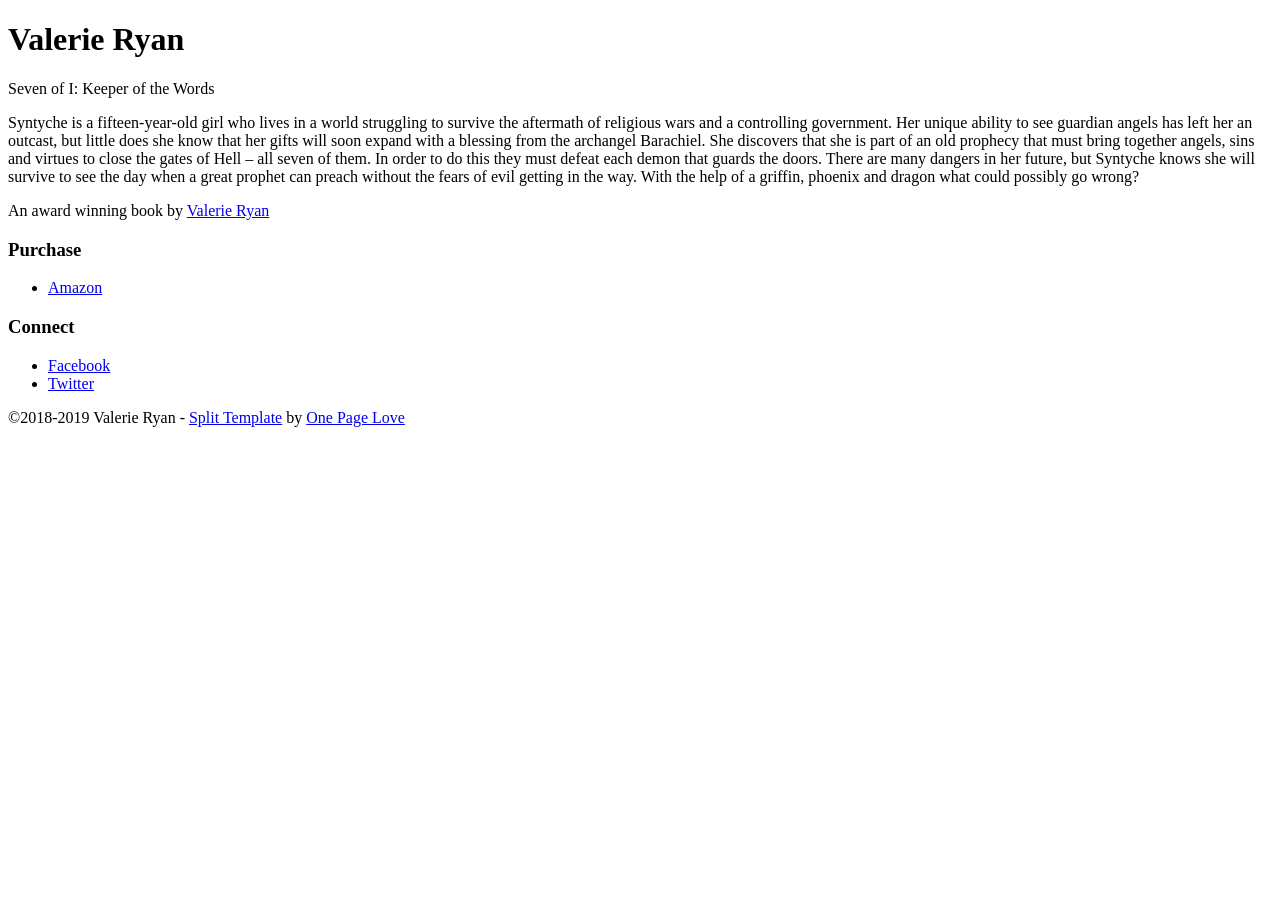
==== public/index.html @ 42291d9b "repo split initial" ====
<!DOCTYPE html>
<html lang="en-US">

<head>
	<meta name="generator" content="Hugo 0.55.6" />
  <meta charset="UTF-8" />
<meta http-equiv="X-UA-Compatible" content="IE=edge" />


<title>Seven of I: Keeper of the Words</title>
<meta name="author" content="Valerie Ryan" />
<meta name="description" content="Split is a centrally-divided layout for a professional online presence with a big image or video left with alongside content." />
<meta name="robots" content="index, follow" />
<meta name="referrer" content="always" />


<meta property="og:title" content="Seven of I: Keeper of the Words" />
<meta property="og:description" content="Split is a centrally-divided layout for a professional online presence with a big image or video left with alongside content." />
<meta property="og:url" content="https://sevenofi.com/" />

<meta property="og:image" content="https://sevenofi.com/images/sevenofi1-199x300.jpg" />
<meta name="twitter:card" content="summary_large_image" />

<meta name="twitter:site" content="@ValerieRyan7ofi" />


<link rel="icon" href="https://sevenofi.com/favicon.ico" />


<link rel="stylesheet" href="https://sevenofi.com/assets/css/split.css" type="text/css" media="screen" />
<meta name="viewport" content="width=device-width,initial-scale=1" />



  <style>
  
    .fs-split .split-image { background-image: url("https://sevenofi.com/images/sevenofi1-678x1024.jpg"); background-position: sticky ; }
  
  </style>





</head>

<body id="fullsingle" class="page-template-page-fullsingle-split">

  <div class="fs-split">

    
    

      <div class="split-image">

      </div>

    
    

    
    <div class="split-content">
      <div class="split-content-vertically-center">
        
        <div class="split-intro">
  <h1>Valerie Ryan</h1>
  <span class="tagline">Seven of I: Keeper of the Words</span>
</div>


        
        
  
  <div class="split-bio">
  <p>Syntyche is a fifteen-year-old girl who lives in a world struggling to survive the aftermath of religious wars and a
controlling government. Her unique ability to see guardian angels has left her an outcast, but little does she know
that her gifts will soon expand with a blessing from the archangel Barachiel. She discovers that she is part of an old
prophecy that must bring together angels, sins and virtues to close the gates of Hell – all seven of them. In order to
do this they must defeat each demon that guards the doors. There are many dangers in her future, but Syntyche knows she
will survive to see the day when a great prophet can preach without the fears of evil getting in the way. With the help
of a griffin, phoenix and dragon what could possibly go wrong?</p>

<p>An award winning book by <a href="https://sevenofi.com/valerie/">Valerie Ryan</a></p>

<!-- Donec at libero id lectus porta dapibus eu in nibh. Cras id mauris sapien. Fusce viverra [luctus urna]() ac rutrum. Duis semper elit eu mi facilisis eleifend. Donec semper, [ipsum in]() malesuada congue, [purus sem]() ullamcorper massa, sit amet lacinia nibh enim sed massa. -->

</div>


  
  <div class="split-lists">

  
    

    
      <div class="split-list">
        <h3>Purchase</h3>
        <ul>
          
            <li><a href="https://amzn.to/2M6Rr4e">Amazon</a></li>
          
        </ul>
      </div>
    

    
  
    

    
      <div class="split-list">
        <h3>Connect</h3>
        <ul>
          
            <li><a href="https://www.facebook.com/ValerieRyanAuthor/">Facebook</a></li>
          
            <li><a href="https://twitter.com/ValerieRyan7ofi">Twitter</a></li>
          
        </ul>
      </div>
    

    
  

</div>



        
        <div class="split-credit">
  <p>&copy;2018-2019 Valerie Ryan - <a href="https://onepagelove.com/split">Split Template</a> by <a href="https://onepagelove.com">One Page Love</a></p>

  <!--
  To edit this credit you can remove the CC3.0 license for only $5 here: https://onepagelove.com/split
  this really helps contribute towards us developing more templates and means the world to me!
  Cheers, Rob (@robhope)
  -->
</div>

      </div>
    </div>

  </div>

</body>
</html>
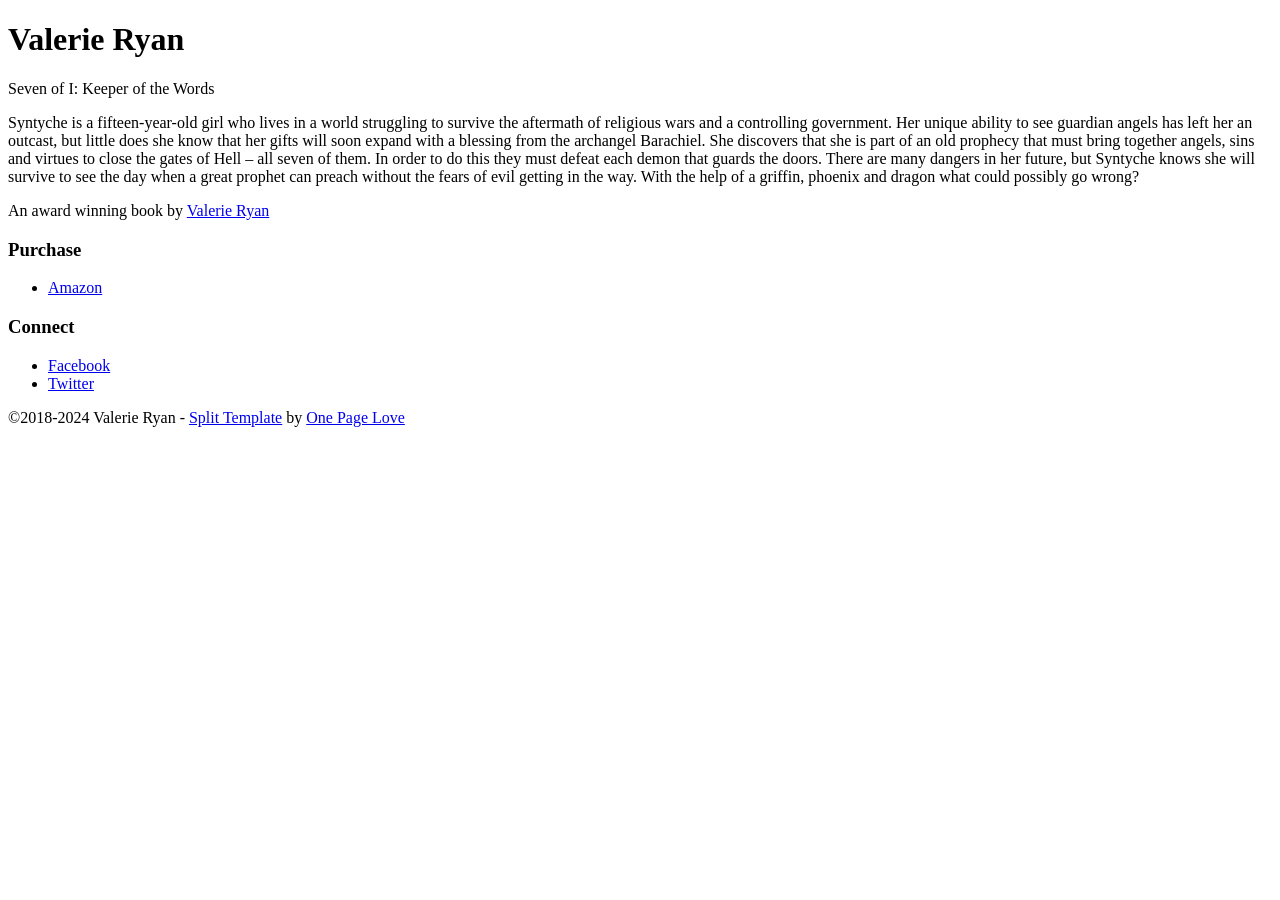
==== commit cb5e0400: "updates" ====
--- a/public/index.html
+++ b/public/index.html
@@ -2,7 +2,7 @@
 <html lang="en-US">
 
 <head>
-	<meta name="generator" content="Hugo 0.55.6" />
+	<meta name="generator" content="Hugo 0.92.2" />
   <meta charset="UTF-8" />
 <meta http-equiv="X-UA-Compatible" content="IE=edge" />
 
@@ -79,10 +79,7 @@
 do this they must defeat each demon that guards the doors. There are many dangers in her future, but Syntyche knows she
 will survive to see the day when a great prophet can preach without the fears of evil getting in the way. With the help
 of a griffin, phoenix and dragon what could possibly go wrong?</p>
-
 <p>An award winning book by <a href="https://sevenofi.com/valerie/">Valerie Ryan</a></p>
-
-<!-- Donec at libero id lectus porta dapibus eu in nibh. Cras id mauris sapien. Fusce viverra [luctus urna]() ac rutrum. Duis semper elit eu mi facilisis eleifend. Donec semper, [ipsum in]() malesuada congue, [purus sem]() ullamcorper massa, sit amet lacinia nibh enim sed massa. -->
 
 </div>
 
@@ -130,7 +127,7 @@
 
         
         <div class="split-credit">
-  <p>&copy;2018-2019 Valerie Ryan - <a href="https://onepagelove.com/split">Split Template</a> by <a href="https://onepagelove.com">One Page Love</a></p>
+  <p>&copy;2018-2024 Valerie Ryan - <a href="https://onepagelove.com/split">Split Template</a> by <a href="https://onepagelove.com">One Page Love</a></p>
 
   <!--
   To edit this credit you can remove the CC3.0 license for only $5 here: https://onepagelove.com/split
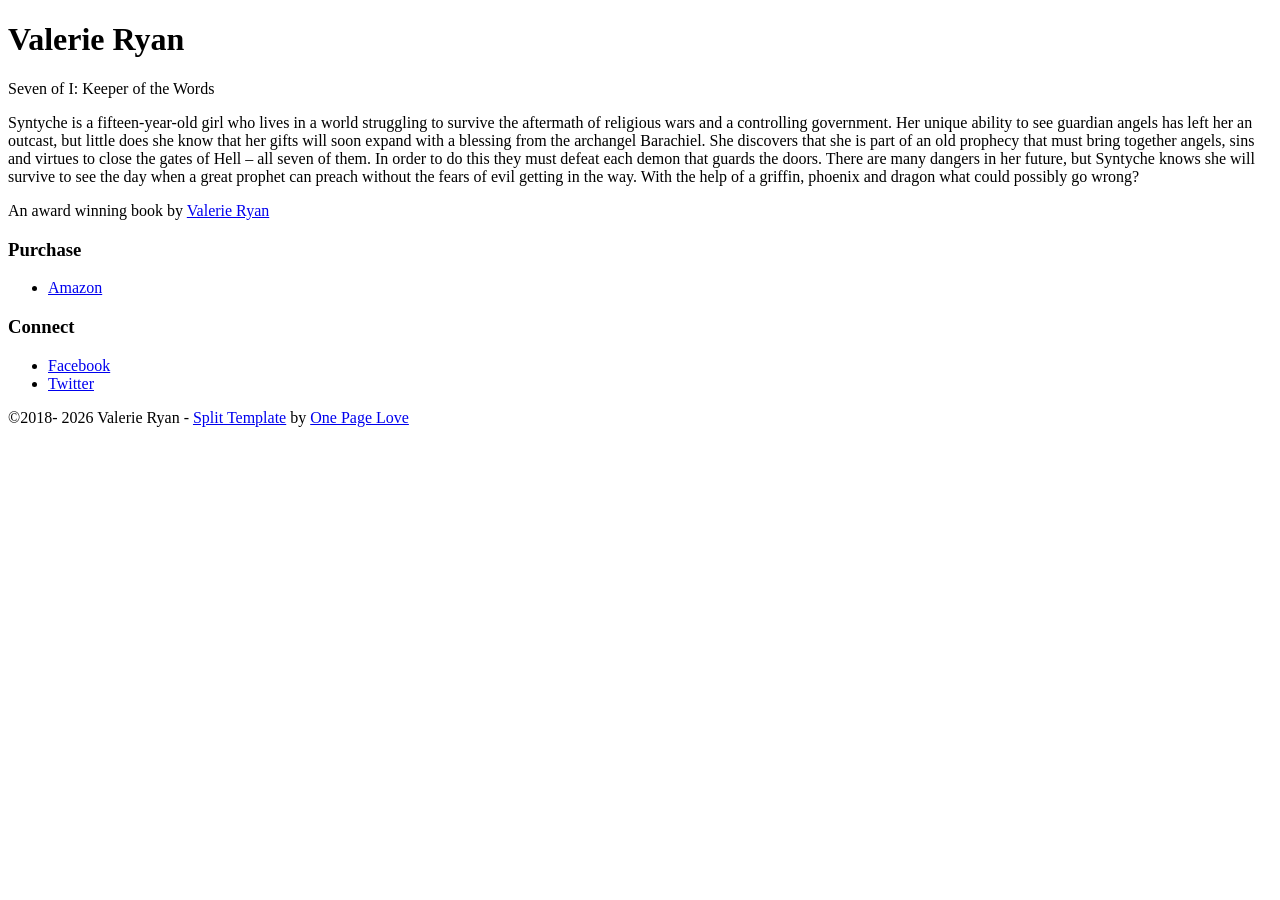
==== commit 70c8e494: "adding current year and formatting" ====
--- a/public/index.html
+++ b/public/index.html
@@ -2,144 +2,89 @@
 <html lang="en-US">
 
 <head>
-	<meta name="generator" content="Hugo 0.92.2" />
+  <meta name="generator" content="Hugo 0.92.2" />
   <meta charset="UTF-8" />
-<meta http-equiv="X-UA-Compatible" content="IE=edge" />
-
-
-<title>Seven of I: Keeper of the Words</title>
-<meta name="author" content="Valerie Ryan" />
-<meta name="description" content="Split is a centrally-divided layout for a professional online presence with a big image or video left with alongside content." />
-<meta name="robots" content="index, follow" />
-<meta name="referrer" content="always" />
-
-
-<meta property="og:title" content="Seven of I: Keeper of the Words" />
-<meta property="og:description" content="Split is a centrally-divided layout for a professional online presence with a big image or video left with alongside content." />
-<meta property="og:url" content="https://sevenofi.com/" />
-
-<meta property="og:image" content="https://sevenofi.com/images/sevenofi1-199x300.jpg" />
-<meta name="twitter:card" content="summary_large_image" />
-
-<meta name="twitter:site" content="@ValerieRyan7ofi" />
-
-
-<link rel="icon" href="https://sevenofi.com/favicon.ico" />
-
-
-<link rel="stylesheet" href="https://sevenofi.com/assets/css/split.css" type="text/css" media="screen" />
-<meta name="viewport" content="width=device-width,initial-scale=1" />
-
-
-
+  <meta http-equiv="X-UA-Compatible" content="IE=edge" />
+  <title>Seven of I: Keeper of the Words</title>
+  <meta name="author" content="Valerie Ryan" />
+  <meta name="description"
+    content="Split is a centrally-divided layout for a professional online presence with a big image or video left with alongside content." />
+  <meta name="robots" content="index, follow" />
+  <meta name="referrer" content="always" />
+  <meta property="og:title" content="Seven of I: Keeper of the Words" />
+  <meta property="og:description"
+    content="Split is a centrally-divided layout for a professional online presence with a big image or video left with alongside content." />
+  <meta property="og:url" content="https://sevenofi.com/" />
+  <meta property="og:image" content="https://sevenofi.com/images/sevenofi1-199x300.jpg" />
+  <meta name="twitter:card" content="summary_large_image" />
+  <meta name="twitter:site" content="@ValerieRyan7ofi" />
+  <link rel="icon" href="https://sevenofi.com/favicon.ico" />
+  <link rel="stylesheet" href="https://sevenofi.com/assets/css/split.css" type="text/css" media="screen" />
+  <meta name="viewport" content="width=device-width,initial-scale=1" />
   <style>
-  
-    .fs-split .split-image { background-image: url("https://sevenofi.com/images/sevenofi1-678x1024.jpg"); background-position: sticky ; }
-  
+    .fs-split .split-image {
+      background-image: url("https://sevenofi.com/images/sevenofi1-678x1024.jpg");
+      background-position: sticky;
+    }
   </style>
-
-
-
-
-
 </head>
 
 <body id="fullsingle" class="page-template-page-fullsingle-split">
-
   <div class="fs-split">
-
-    
-    
-
-      <div class="split-image">
-
-      </div>
-
-    
-    
-
-    
+    <div class="split-image">
+    </div>
     <div class="split-content">
       <div class="split-content-vertically-center">
-        
         <div class="split-intro">
-  <h1>Valerie Ryan</h1>
-  <span class="tagline">Seven of I: Keeper of the Words</span>
-</div>
-
-
-        
-        
-  
-  <div class="split-bio">
-  <p>Syntyche is a fifteen-year-old girl who lives in a world struggling to survive the aftermath of religious wars and a
-controlling government. Her unique ability to see guardian angels has left her an outcast, but little does she know
-that her gifts will soon expand with a blessing from the archangel Barachiel. She discovers that she is part of an old
-prophecy that must bring together angels, sins and virtues to close the gates of Hell – all seven of them. In order to
-do this they must defeat each demon that guards the doors. There are many dangers in her future, but Syntyche knows she
-will survive to see the day when a great prophet can preach without the fears of evil getting in the way. With the help
-of a griffin, phoenix and dragon what could possibly go wrong?</p>
-<p>An award winning book by <a href="https://sevenofi.com/valerie/">Valerie Ryan</a></p>
-
-</div>
-
-
-  
-  <div class="split-lists">
-
-  
-    
-
-    
-      <div class="split-list">
-        <h3>Purchase</h3>
-        <ul>
-          
-            <li><a href="https://amzn.to/2M6Rr4e">Amazon</a></li>
-          
-        </ul>
-      </div>
-    
-
-    
-  
-    
-
-    
-      <div class="split-list">
-        <h3>Connect</h3>
-        <ul>
-          
-            <li><a href="https://www.facebook.com/ValerieRyanAuthor/">Facebook</a></li>
-          
-            <li><a href="https://twitter.com/ValerieRyan7ofi">Twitter</a></li>
-          
-        </ul>
-      </div>
-    
-
-    
-  
-
-</div>
-
-
-
-        
+          <h1>Valerie Ryan</h1>
+          <span class="tagline">Seven of I: Keeper of the Words</span>
+        </div>
+        <div class="split-bio">
+          <p>Syntyche is a fifteen-year-old girl who lives in a world struggling to survive the aftermath of religious
+            wars and a
+            controlling government. Her unique ability to see guardian angels has left her an outcast, but little does
+            she know
+            that her gifts will soon expand with a blessing from the archangel Barachiel. She discovers that she is part
+            of an old
+            prophecy that must bring together angels, sins and virtues to close the gates of Hell – all seven of them.
+            In order to
+            do this they must defeat each demon that guards the doors. There are many dangers in her future, but
+            Syntyche knows she
+            will survive to see the day when a great prophet can preach without the fears of evil getting in the way.
+            With the help
+            of a griffin, phoenix and dragon what could possibly go wrong?</p>
+          <p>An award winning book by <a href="https://sevenofi.com/valerie/">Valerie Ryan</a></p>
+        </div>
+        <div class="split-lists">
+          <div class="split-list">
+            <h3>Purchase</h3>
+            <ul>
+              <li><a href="https://amzn.to/2M6Rr4e">Amazon</a></li>
+            </ul>
+          </div>
+          <div class="split-list">
+            <h3>Connect</h3>
+            <ul>
+              <li><a href="https://www.facebook.com/ValerieRyanAuthor/">Facebook</a></li>
+              <li><a href="https://twitter.com/ValerieRyan7ofi">Twitter</a></li>
+            </ul>
+          </div>
+        </div>
         <div class="split-credit">
-  <p>&copy;2018-2024 Valerie Ryan - <a href="https://onepagelove.com/split">Split Template</a> by <a href="https://onepagelove.com">One Page Love</a></p>
-
-  <!--
+          <p>&copy;2018-
+            <script>document.write(new Date().getFullYear());</script> Valerie Ryan - <a
+              href="https://onepagelove.com/split">Split Template</a> by <a href="https://onepagelove.com">One Page
+              Love</a>
+          </p>
+          <!--
   To edit this credit you can remove the CC3.0 license for only $5 here: https://onepagelove.com/split
   this really helps contribute towards us developing more templates and means the world to me!
   Cheers, Rob (@robhope)
   -->
-</div>
-
+        </div>
       </div>
     </div>
+  </div>
+</body>
 
-  </div>
-
-</body>
-</html>
+</html>
